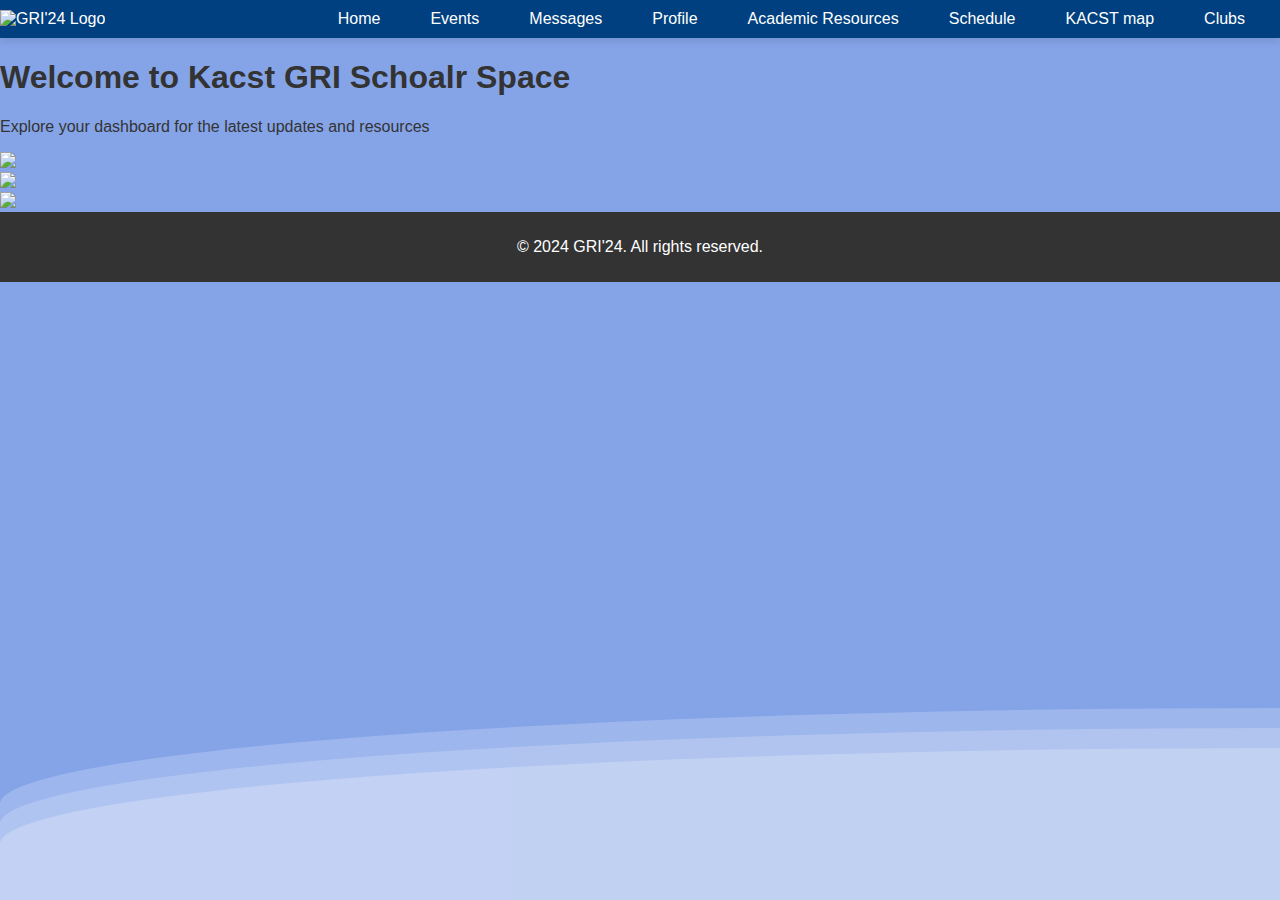
==== index.html @ 88240fbb "Add files via upload" ====
<!DOCTYPE html>
<html lang="en">
<head>
    <meta charset="UTF-8">
    <meta name="viewport" content="width=device-width, initial-scale=1.0">
    <title>GRI'24 Student Portal</title>
    <link rel="stylesheet" href="styles.css">
</head>
<body>
    <header>
        <div class="logo">
            <img src="kacst-logo.png.png" alt="GRI'24 Logo">
        </div>
        <nav>
            <ul>
                <li><a href="index.html">Home</a></li>
                <li><a href="events.html">Events</a></li>
                <li><a href="messages.html">Messages</a></li>
                <li><a href="profile.html">Profile</a></li>
                <li><a href="academic-resources.html">Academic Resources</a></li>
                <li><a href="schedule.html">Schedule</a></li>
                <li><a href="map.html">KACST map</a></li>
                <li><a href="clubs.html">Clubs</a></li>
            </ul>
        </nav>
    </header>

    <section id="home">
        <div class="hero">
            <h1>Welcome to Kacst GRI Schoalr Space</h1>
            <p>Explore your dashboard for the latest updates and resources</p>
        </div>

        <div class="slideshow-container">
            <div class="mySlides fade">
                <img src="img1.jpg" style="width:100%">
            </div>

            <div class="mySlides fade">
                <img src="img2.jpg" style="width:100%">
            </div>

            <div class="mySlides fade">
                <img src="img3.jpg" style="width:100%">
            </div>
        </div>
    </section>

    <footer>
        <p>&copy; 2024 GRI'24. All rights reserved.</p>
    </footer>

    <div class="wave"></div>
    <div class="wave"></div>
    <div class="wave"></div>

    <script src="scripts.js"></script>
</body>
</html>
---- styles.css ----
body {
    margin: auto;
    font-family: -apple-system, BlinkMacSystemFont, sans-serif;
    overflow: auto;
    background: linear-gradient(315deg, rgba(101,0,94,1) 3%, rgba(60,132,206,1) 38%, rgb(133, 164, 232) 68%);
    animation: gradient 15s ease infinite;
    background-size: 400% 400%;
    background-attachment: fixed;
    color: #333;
}

@keyframes gradient {
    0% {
        background-position: 0% 0%;
    }
    50% {
        background-position: 100% 100%;
    }
    100% {
        background-position: 0% 0%;
    }
}

.wave {
    background: rgb(255 255 255 / 25%);
    border-radius: 1000% 1000% 0 0;
    position: fixed;
    width: 200%;
    height: 12em;
    animation: wave 10s -3s linear infinite;
    transform: translate3d(0, 0, 0);
    opacity: 0.8;
    bottom: 0;
    left: 0;
    z-index: -1;
}

.wave:nth-of-type(2) {
    bottom: -1.25em;
    animation: wave 18s linear reverse infinite;
    opacity: 0.8;
}

.wave:nth-of-type(3) {
    bottom: -2.5em;
    animation: wave 20s -1s reverse infinite;
    opacity: 0.9;
}

@keyframes wave {
    2% {
        transform: translateX(1);
    }
    25% {
        transform: translateX(-25%);
    }
    50% {
        transform: translateX(-50%);
    }
    75% {
        transform: translateX(-25%);
    }
    100% {
        transform: translateX(1);
    }
}

header {
    background-color: #004080; /* Dark blue background */
    color: white;
    padding: 10px 0;
    display: flex;
    justify-content: space-between;
    align-items: center;
    box-shadow: 0 4px 8px rgba(0, 0, 0, 0.1);
}

header .logo img {
    width: 100%;
    max-width: 300px; /* Adjust the maximum width as needed */
    height: auto; /* Maintain aspect ratio */
}

nav ul {
    list-style: none;
    margin: 0;
    padding: 0;
    display: flex;
}

nav ul li {
    margin-right: 20px;
}

nav ul li a {
    text-decoration: none;
    color: white;
    padding: 10px 15px;
    border-radius: 5px;
    transition: background-color 0.3s ease;
}

nav ul li a:hover {
    background-color: #0055a5; /* Darker blue on hover */
}

footer {
    text-align: center;
    padding: 10px;
    background-color: #333;
    color: #fff;
}

/* Rest of your CSS styles go here */
header .logo img {
    max-width: 100%; /* Ensure the image fills its container */
    height: auto; /* Maintain aspect ratio */
    max-height: 150px; /* Set a maximum height for the logo */
}
.profile-photo {
    width: 150px; /* Adjust the width as needed */
    height: auto; /* Maintain aspect ratio */
    border-radius: 50%; /* Optional: Makes the image round */
    display: block; /* Ensures the image is displayed as a block element */
    margin: 0 auto 20px; /* Centers the image and adds some bottom margin */
}
/* styles.css */

/* Custom size for the logo image */
.logo-image {
    width: 10px; /* Adjust the width as needed */
    height: auto; /* Maintain aspect ratio */
}

/* Custom size for carousel images */
.carousel-image {
    width: 50%; /* Adjust the width as needed */
    margin: auto;
}
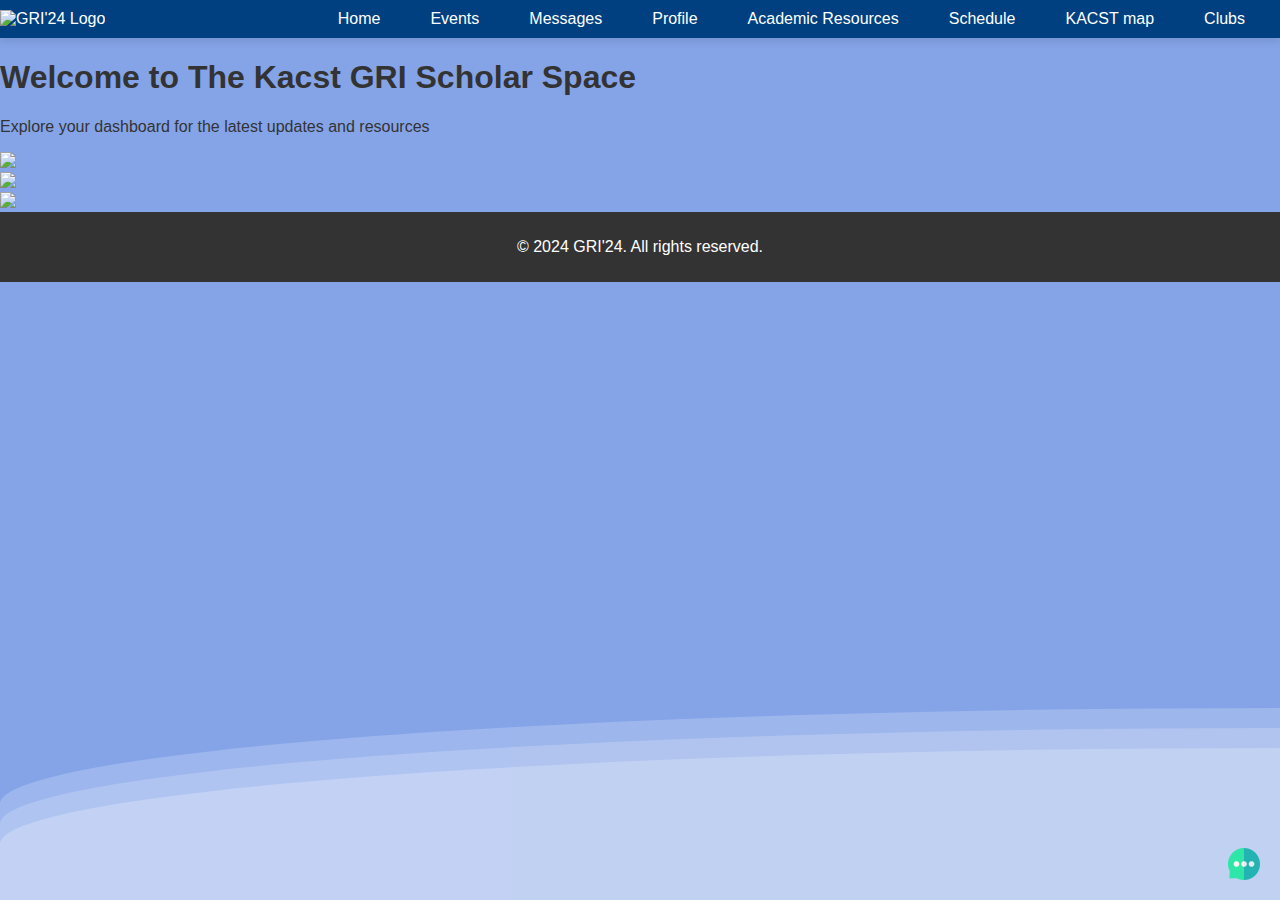
==== commit 5b96443a: "Add files via upload" ====
--- a/index.html
+++ b/index.html
@@ -27,7 +27,7 @@
 
     <section id="home">
         <div class="hero">
-            <h1>Welcome to Kacst GRI Schoalr Space</h1>
+            <h1>Welcome to The Kacst GRI Scholar Space</h1>
             <p>Explore your dashboard for the latest updates and resources</p>
         </div>
 
@@ -45,7 +45,8 @@
             </div>
         </div>
     </section>
-
+    <script src="https://unpkg.com/typed.js@2.0.16/dist/typed.umd.js"></script>
+    <script async src="./chat-widget.js"></script>
     <footer>
         <p>&copy; 2024 GRI'24. All rights reserved.</p>
     </footer>
